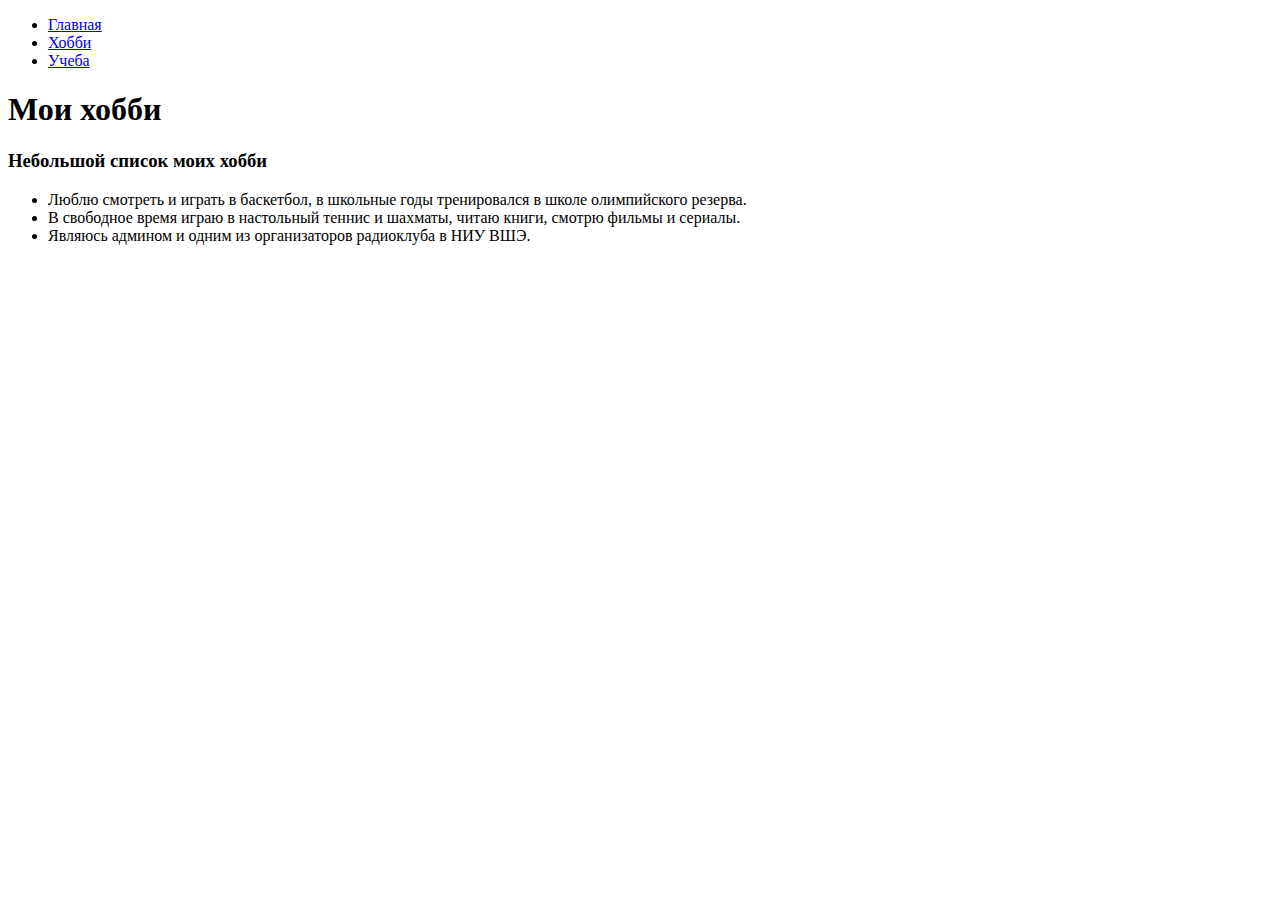
==== hobbies.html @ 3b73bc2f "Update hobbies.html" ====
<!DOCTYPE html>
<html lang="en">

<head>
  <meta charset="UTF-8">
  <title>Мои интересы</title>
  <link rel="stylesheet" href="./main.css">
</head>

<body>
  <header>
    <nav class="menu">
      <ul>
        <li><a href="index.html">Главная</a></li>
        <li><a href="hobbies.html">Хобби</a></li>
        <li><a href="proff_interests.html">Учеба</a></li>
      </ul>
    </nav>
  </header>
  <main>
    <div class="container">
      <h1> Мои хобби </h1>
      <h3> Небольшой список моих хобби</h3>
      <ul>
        <li> Люблю смотреть и играть в баскетбол, в школьные годы тренировался в школе олимпийского резерва. </li>
        <li> В свободное время играю в настольный теннис и шахматы, читаю книги, смотрю фильмы и сериалы. </li>
        <li> Являюсь админом и одним из организаторов радиоклуба в НИУ ВШЭ.</li>
      </ul>
    </div>
  </main>
</body>

</html>
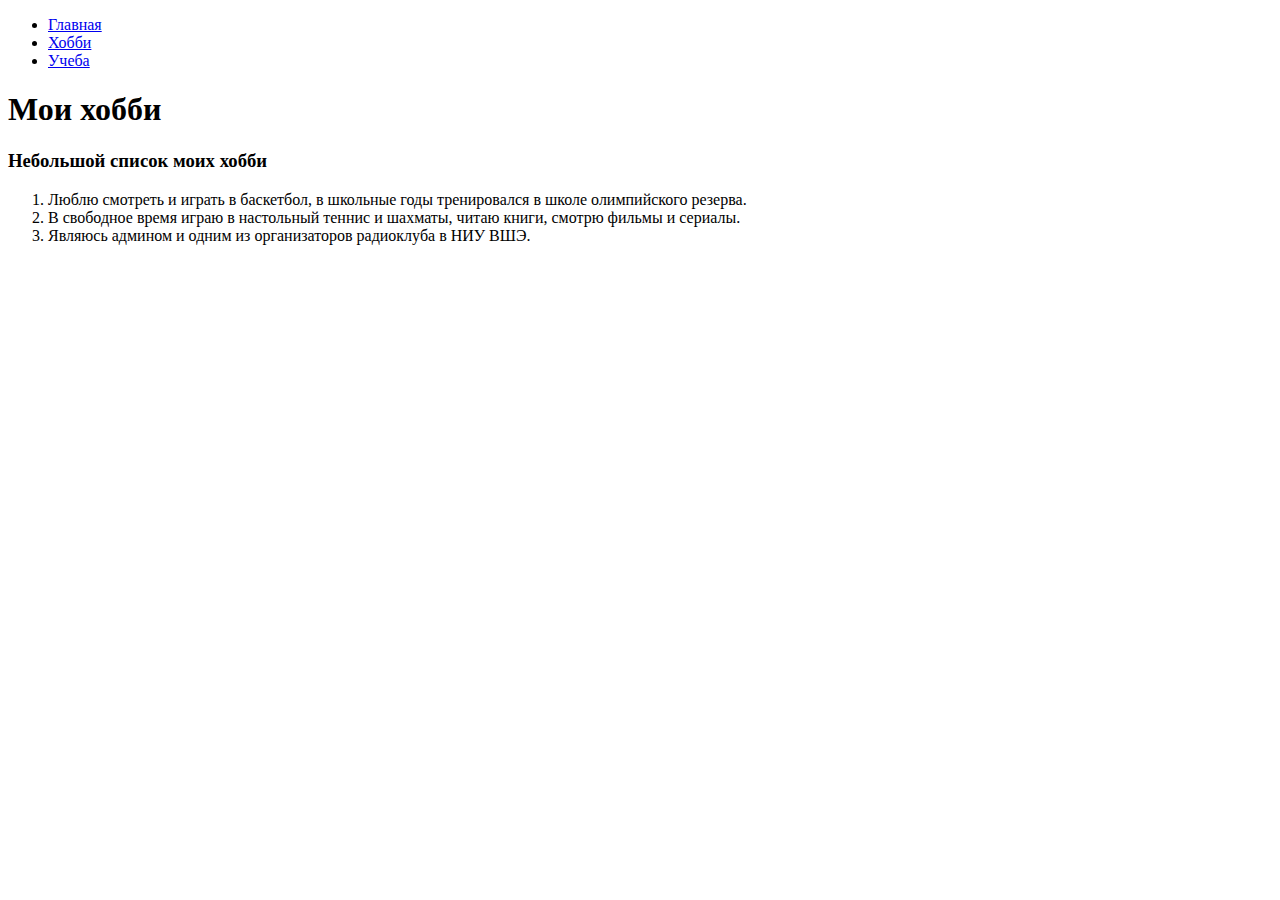
==== commit 38c8e5fd: "Update hobbies.html" ====
--- a/hobbies.html
+++ b/hobbies.html
@@ -21,11 +21,11 @@
     <div class="container">
       <h1> Мои хобби </h1>
       <h3> Небольшой список моих хобби</h3>
-      <ul>
+      <ol>
         <li> Люблю смотреть и играть в баскетбол, в школьные годы тренировался в школе олимпийского резерва. </li>
         <li> В свободное время играю в настольный теннис и шахматы, читаю книги, смотрю фильмы и сериалы. </li>
         <li> Являюсь админом и одним из организаторов радиоклуба в НИУ ВШЭ.</li>
-      </ul>
+      </ol>
     </div>
   </main>
 </body>
